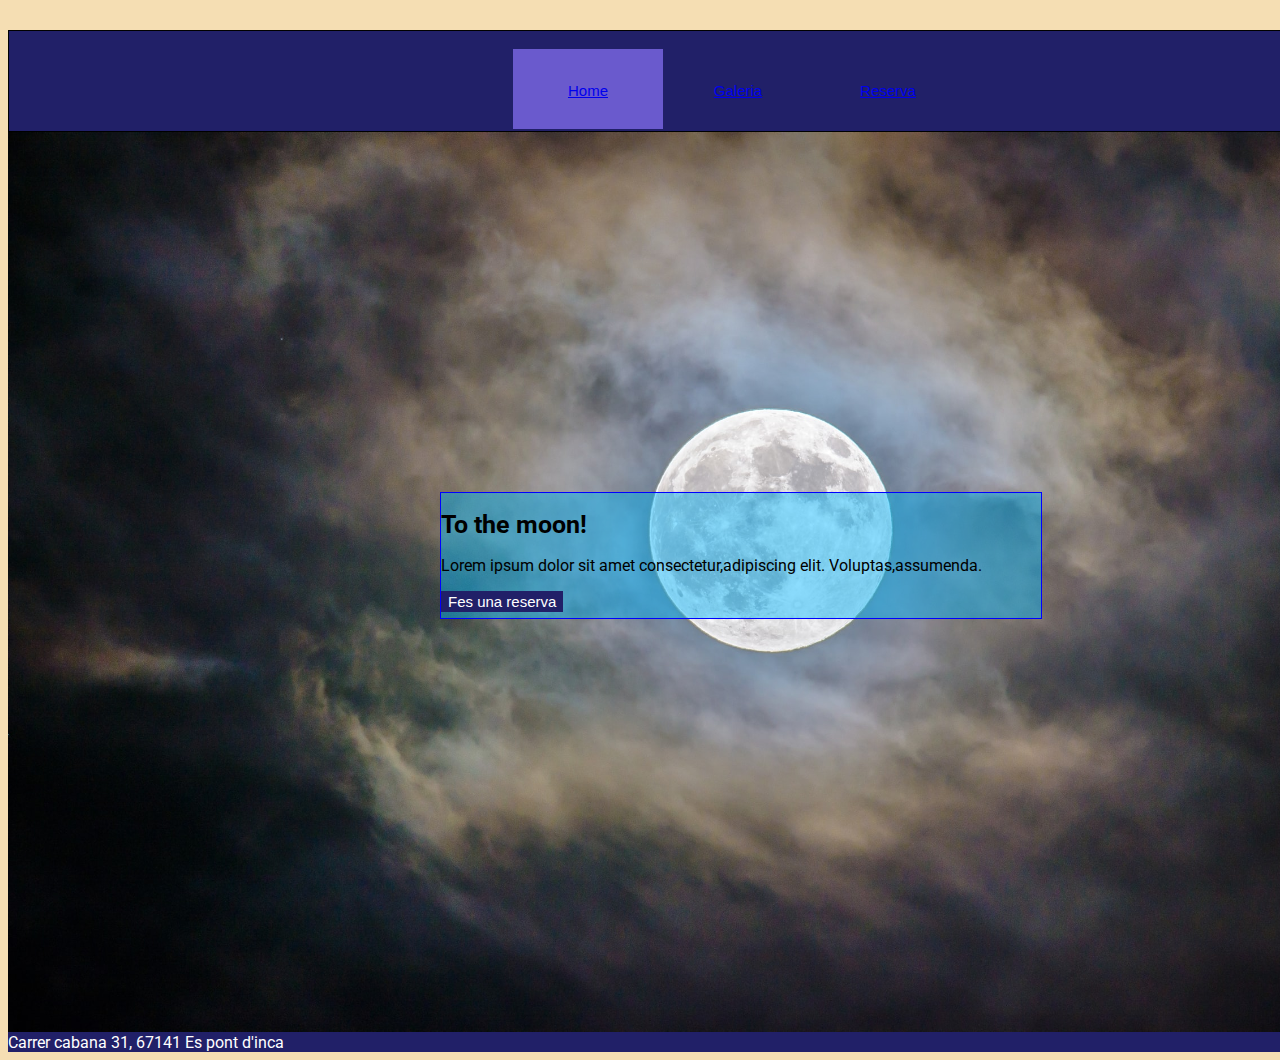
==== index.html @ 67ae3620 "15/11/22 09:37" ====
<!DOCTYPE html>
<html lang="es">
<head>
    <meta charset="UTF-8">
    <meta http-equiv="X-UA-Compatible" content="IE=edge">
    <meta name="viewport" content="width=device-width, initial-scale=1.0">
    <title>Home</title>
    <link rel="stylesheet" href="css/style.css">
</head>
<body>
    <header>
        <container class="flex container1">
                <a href="index.html"><button class="header marked">Home</a>
                <a href="galeria.html"><button class="header">Galeria</a>
                <a href="reserva.html"><button class="header">Reserva</a>
        </container>
    </header>
    <container class="flex container2">
        <container class="container3">
            <h1>To the moon!</h1>
            <p>Lorem ipsum dolor sit amet consectetur,adipiscing elit. Voluptas,assumenda.</p>
            <button>Fes una reserva</button>
        </container>
    </container>
    <footer class="flex">Carrer cabana 31, 67141 Es pont d'inca</footer>
</body>
</html>
---- css/style.css ----
@import url('https://fonts.googleapis.com/css2?family=Roboto:wght@300&display=swap');
/*HEADER*/

body{
    width:1440px;
    height:auto;
    background-color:wheat;
    font-family:Roboto;
}
.flex{
    display:flex;
}

header{
    margin-top: 30px;
    border:1px solid black;
    width:1440px;
    background-color: rgb(33, 32, 104);;
}

.header{
    margin-left: 0px;
    margin-top:15px;
}

.container1{
    height:100px;
    align-items: center;
    margin-left:35%; 
}

header button{
    font-size:15px;
    height:80px;
    width:150px;
    align-items:center;
    line-height: 80px; 
    background-color:rgb(33, 32, 104);
    border:1px solid transparent;
    color:white;
}
header button:hover{
    background-color: steelblue;
}
.marked{
    background-color: slateblue;
}
@media screen {
    
}
/*FOOTER*/
footer{
    height:20px;
    background-color:rgb(33, 32, 104);
    color:white;
    align-items: center;
}
/*BODY INDEX*/

.container2{
    background-image: url(../img/moon.jpg);
    background-size: contain;
    width:1440px;
    height:900px;
}

.container3{
    border:1px solid rgb(0, 0, 255);
    background-color: rgba(0, 183, 255, 0.445);
    height:125px;
    width:600px;
    margin-left:30%;
    margin-top:25%;
    align-items: center;
}

.container3 h1{
    font-size:25px;
}

.container3 button{
    font-size:15px;
    align-items:center; 
    background-color:rgb(33, 32, 104);
    border:1px solid transparent;
    color:white;
}
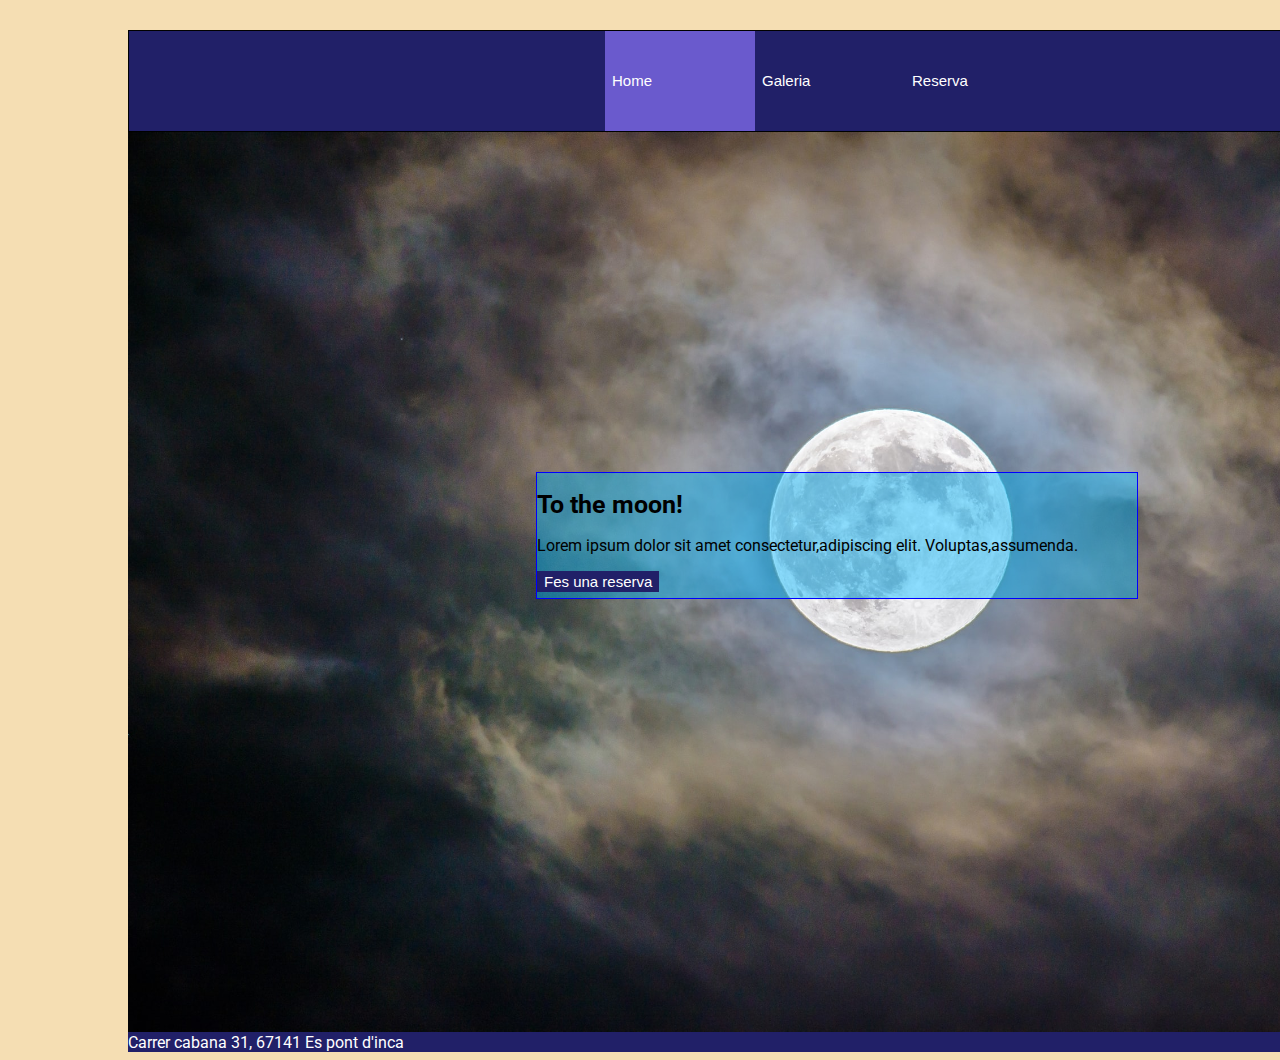
==== commit 520dce5b: "15/11/22 11:00" ====
--- a/index.html
+++ b/index.html
@@ -1,5 +1,6 @@
 <!DOCTYPE html>
 <html lang="es">
+
 <head>
     <meta charset="UTF-8">
     <meta http-equiv="X-UA-Compatible" content="IE=edge">
@@ -8,13 +9,15 @@
     <link rel="stylesheet" href="css/style.css">
 </head>
 <body>
+<!--JJH:Header amb flex per anar a les diferents pàgines-->
     <header>
         <container class="flex container1">
-                <a href="index.html"><button class="header marked">Home</a>
-                <a href="galeria.html"><button class="header">Galeria</a>
-                <a href="reserva.html"><button class="header">Reserva</a>
+            <a href="index.html"><button class="flex header marked">Home</a>
+            <a href="galeria.html"><button class="flex header">Galeria</a>
+            <a href="reserva.html"><button class="flex header">Reserva</a>
         </container>
     </header>
+<!--JJH:Container del body amb un titol h1, un paragraf i un boton-->
     <container class="flex container2">
         <container class="container3">
             <h1>To the moon!</h1>
@@ -22,6 +25,8 @@
             <button>Fes una reserva</button>
         </container>
     </container>
+<!--JJH:Footer amb informació de la ubicació-->
     <footer class="flex">Carrer cabana 31, 67141 Es pont d'inca</footer>
 </body>
+
 </html>--- a/css/style.css
+++ b/css/style.css
@@ -1,12 +1,14 @@
 @import url('https://fonts.googleapis.com/css2?family=Roboto:wght@300&display=swap');
-/*HEADER*/
-
+/*JJH:Atributs del body i la font de les lletres*/
 body{
-    width:1440px;
+    margin-left:10%;
+    width:1360px;
     height:auto;
     background-color:wheat;
     font-family:Roboto;
 }
+/*HEADER*/
+/*JJH:Atributs de la capçelera de totes lés pàgines*/
 .flex{
     display:flex;
 }
@@ -14,40 +16,71 @@
 header{
     margin-top: 30px;
     border:1px solid black;
-    width:1440px;
-    background-color: rgb(33, 32, 104);;
-}
-
-.header{
-    margin-left: 0px;
-    margin-top:15px;
+    width: 1360px;
+    background-color: rgb(33, 32, 104);
+    height:100px;
 }
 
 .container1{
     height:100px;
-    align-items: center;
     margin-left:35%; 
+    align-items: center;
 }
 
 header button{
     font-size:15px;
-    height:80px;
+    height:100px;
     width:150px;
     align-items:center;
-    line-height: 80px; 
+    line-height: 100px; 
     background-color:rgb(33, 32, 104);
     border:1px solid transparent;
     color:white;
 }
+header a{
+    text-decoration: none;
+    color:white;
+}
+header a:hover{
+    font-size:20px;
+    text-decoration:underline;
+}
 header button:hover{
     background-color: steelblue;
 }
 .marked{
     background-color: slateblue;
 }
-@media screen {
+/*JJH:El responsive del Header*/
+@media (max-width:400px){    
+    header{
+        margin-top: 30px;
+        border:1px solid black;
+        width:400px;
+        background-color: rgb(33, 32, 104);
+        flex-wrap: wrap;
+        height:300px;
+    }
     
-}
+    .container1{
+        height:100px;
+        align-items: center;
+        margin-left:35%; 
+        flex-flow:row;
+    }
+    
+    header button{
+        font-size:15px;
+        width:100%;
+        height:100px;
+        align-items:center;
+        line-height: 80px; 
+        background-color:rgb(33, 32, 104);
+        border:1px solid transparent;
+        color:white;
+    }
+}
+
 /*FOOTER*/
 footer{
     height:20px;
@@ -55,12 +88,12 @@
     color:white;
     align-items: center;
 }
-/*BODY INDEX*/
+/*PÀGINA INDEX*/
 
 .container2{
     background-image: url(../img/moon.jpg);
     background-size: contain;
-    width:1440px;
+    width:1360px;
     height:900px;
 }
 
@@ -84,4 +117,85 @@
     background-color:rgb(33, 32, 104);
     border:1px solid transparent;
     color:white;
+}
+
+/*PÀGINA GALERIA*/
+.container4{
+    background-image: url(../img/moon.jpg);
+    background-size: contain;
+    width:1360px;
+    height:900px;
+    flex-wrap: wrap;
+    justify-content: space-between;
+}
+
+.moon{
+    width: 400px;
+    height: 200px;
+    background-size: contain;
+    background-repeat: no-repeat;
+    padding: 20px;
+}
+
+.m1{
+    background-image: url(../img/moon1.jpg);
+}
+
+.m2{
+    background-image: url(../img/moon2.jpg);
+}
+
+.m3{
+    background-image: url(../img/moon3.jpg);
+}
+
+.m4{
+    background-image: url(../img/moon4.jpg);
+}
+
+.m5{
+    background-image: url(../img/moon5.jpg);
+}
+
+.m6{
+    background-image: url(../img/moon6.jpg);
+}
+
+.m7{
+    background-image: url(../img/moon7.jpg);
+}
+
+.m8{
+    background-image: url(../img/moon8.jpg);
+}
+
+.m9{
+    background-image: url(../img/moon9.jpg);
+}
+
+/*PÀGINA RESERVA*/
+.container7{
+    background-image: url(../img/moon.jpg);
+    background-size: contain;
+    width:1360px;
+    height:900px;
+}
+
+.container8{
+    border:1px solid rgb(0, 0, 255);
+    background-color: rgba(0, 183, 255, 0.445);
+    height:300px;
+    width:500px;
+    margin-left:35%;
+    margin-top:20%;
+    align-items: center;
+}
+
+.container8 form div{
+    padding:10px;
+}
+
+.container8 form input{
+    border:3px solid black;
+    border-radius:9px;
 }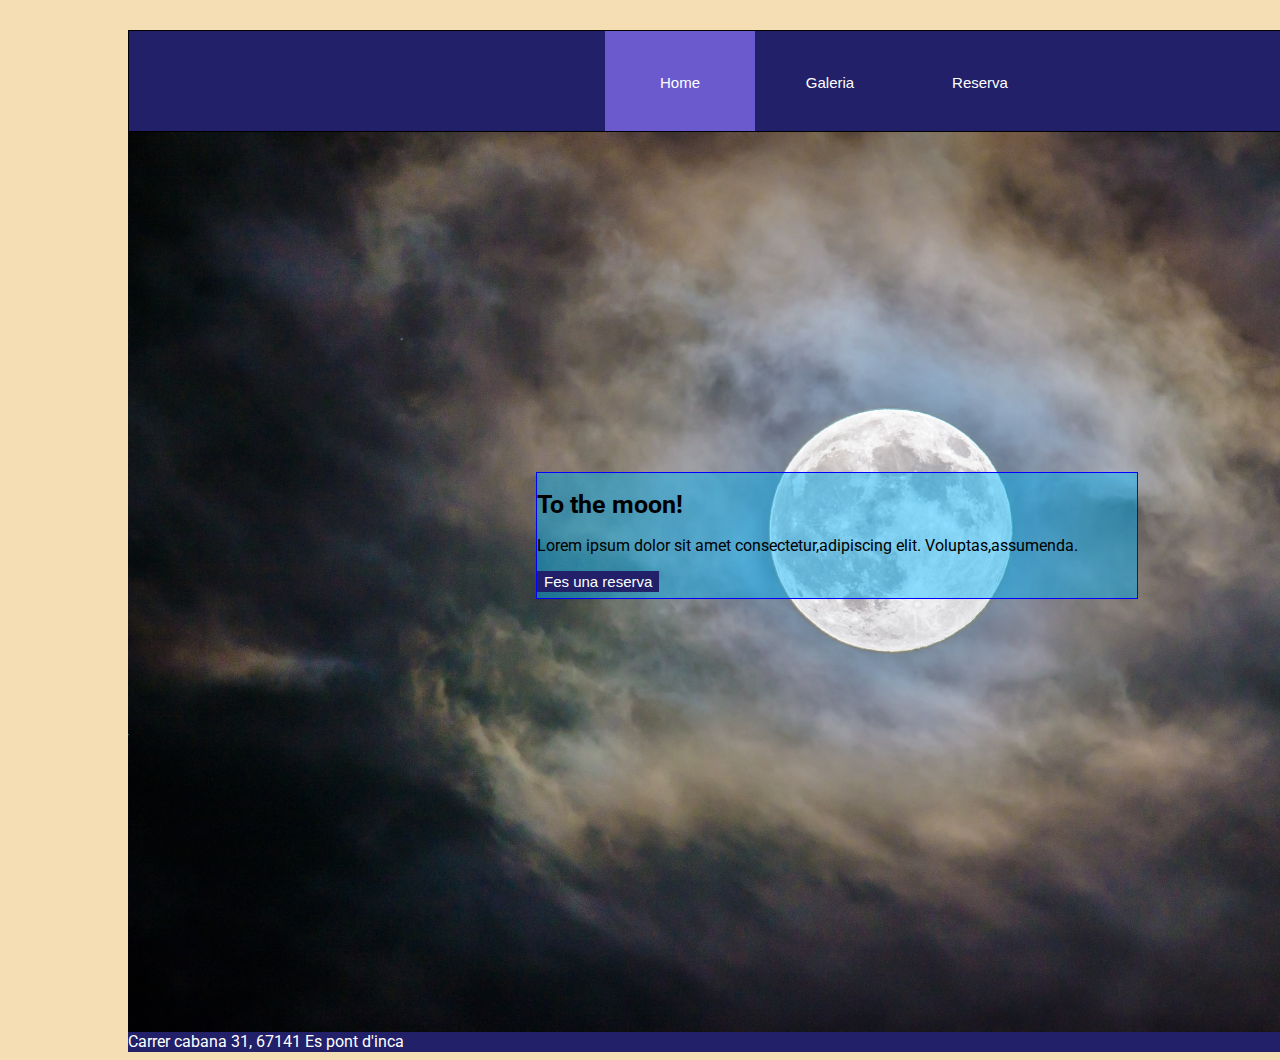
==== commit 65466394: "15/11/22 11:06" ====
--- a/index.html
+++ b/index.html
@@ -12,9 +12,9 @@
 <!--JJH:Header amb flex per anar a les diferents pàgines-->
     <header>
         <container class="flex container1">
-            <a href="index.html"><button class="flex header marked">Home</a>
-            <a href="galeria.html"><button class="flex header">Galeria</a>
-            <a href="reserva.html"><button class="flex header">Reserva</a>
+            <a href="index.html"><button class="header marked">Home</a>
+            <a href="galeria.html"><button class="header">Galeria</a>
+            <a href="reserva.html"><button class="header">Reserva</a>
         </container>
     </header>
 <!--JJH:Container del body amb un titol h1, un paragraf i un boton-->
--- a/css/style.css
+++ b/css/style.css
@@ -86,7 +86,7 @@
     height:20px;
     background-color:rgb(33, 32, 104);
     color:white;
-    align-items: center;
+    text-align: center;
 }
 /*PÀGINA INDEX*/
 
